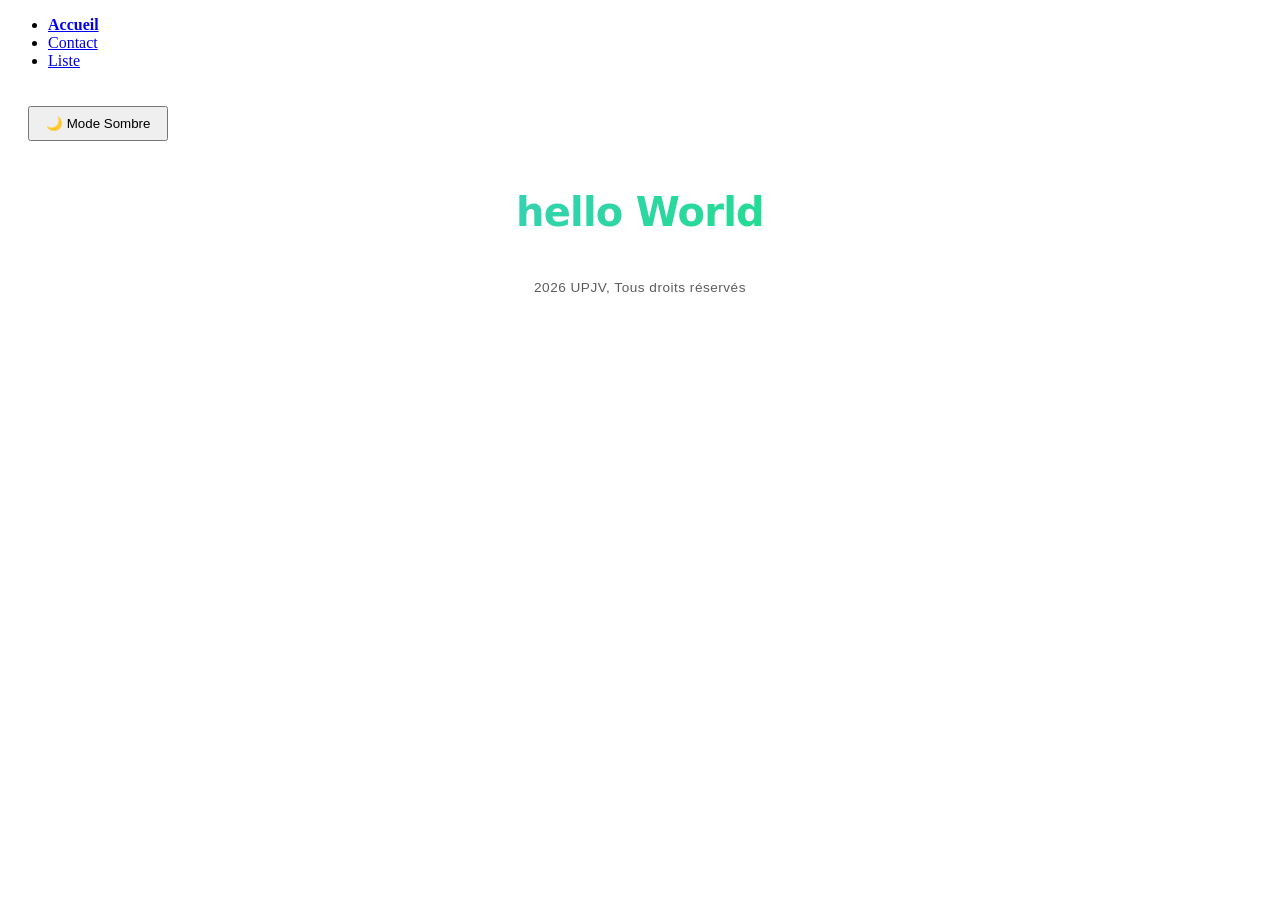
==== index.html @ f935fb04 "dernier ajout" ====
<!DOCTYPE html>
<html lang='fr'>
<head>
    <meta charset='utf-8'>
    <meta name='viewport' content='width=device-width, initial-scale=1'>
    <title>hello World</title>
    <link rel='stylesheet' href='css/lingne.css'>
    <script src="script.js" defer></script>

</head>
<body>
      <!-- Menu de navigation -->
    <nav aria-label="Menu principal">
        <ul>
            <li><a href="index.html" aria-current="page">Accueil</a></li>
            <li><a href="contact.html">Contact</a></li>
            <li a href="liste.html">Liste</li>


        </ul>
    </nav>
    <h1>hello World</h1> 
    <div class="footer">
        <footer>2026 UPJV, Tous droits réservés</footer>
    </div>
    
</body>
</html>
---- css/lingne.css ----
h1 {
  /* Police moderne et taille proportionnelle */
  font-family: 'Inter', 'Segoe UI', system-ui, sans-serif;
  font-size: 2.5rem;
  font-weight: 800;
  
  /* Dégradé de couleur moderne sur le texte */

  background: linear-gradient(135deg, #57bfe7, #02ee5c);
  -webkit-background-clip: text;
  -webkit-text-fill-color: transparent;
  
  /* Espacements et alignement */
  text-align: center;
  letter-spacing: -0.02em;
  line-height: 1.2;
  margin-bottom: 1.5rem;
}
.footer {
  font-family: 'Helvetica Neue', Arial, sans-serif;
  font-size: 0.85rem;      /* Taille plus petite que le texte principal (environ 13-14px) */
  color: #353434;          /* Gris discret pour réduire l'impact visuel */
  text-align: center;      /* Centre le texte dans le pied de page */
  padding: 20px 0;         /* Ajoute de l'espace au-dessus et en dessous */
  letter-spacing: 0.5px;   /* Améliore la lisibilité des petites polices */
  opacity: 0.8;            /* Optionnel : adoucit encore la couleur */
}
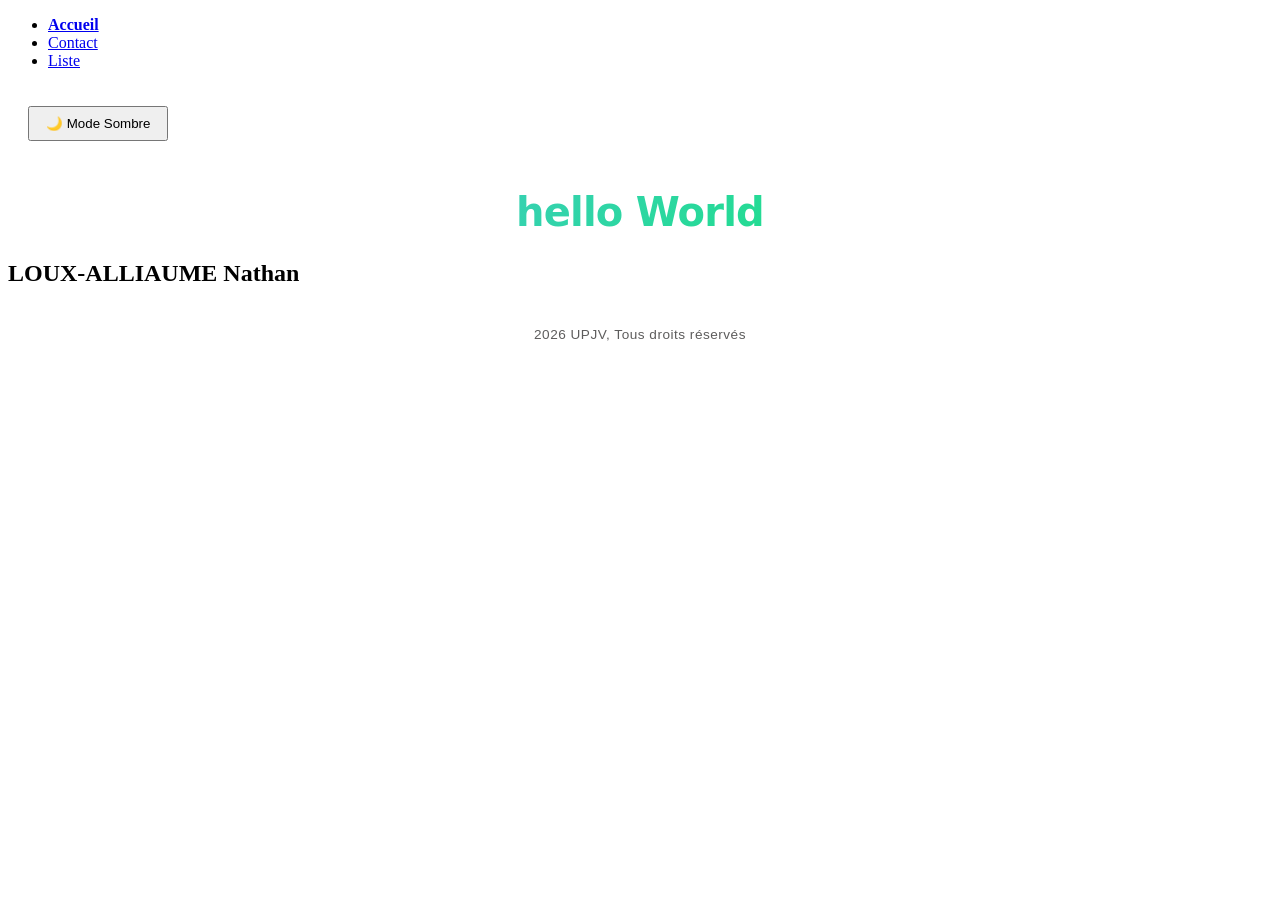
==== commit 90a6c066: "ajout nom collaborateur" ====
--- a/index.html
+++ b/index.html
@@ -20,6 +20,7 @@
         </ul>
     </nav>
     <h1>hello World</h1> 
+    <h2>LOUX-ALLIAUME Nathan</h2>
     <div class="footer">
         <footer>2026 UPJV, Tous droits réservés</footer>
     </div>
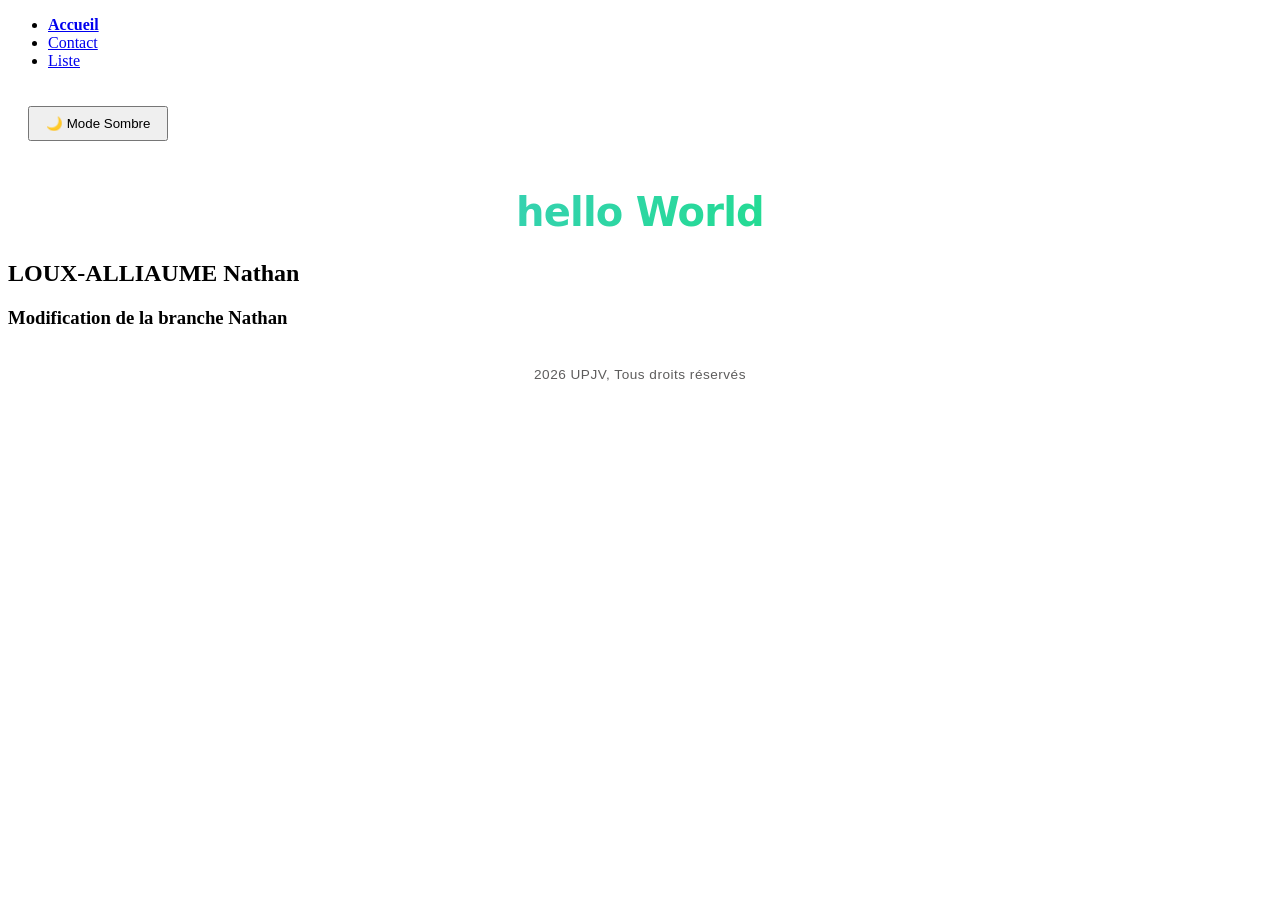
==== commit 74c6aa1c: "ajout de la branche nathan" ====
--- a/index.html
+++ b/index.html
@@ -21,6 +21,7 @@
     </nav>
     <h1>hello World</h1> 
     <h2>LOUX-ALLIAUME Nathan</h2>
+    <h3>Modification de la branche Nathan</h3>
     <div class="footer">
         <footer>2026 UPJV, Tous droits réservés</footer>
     </div>
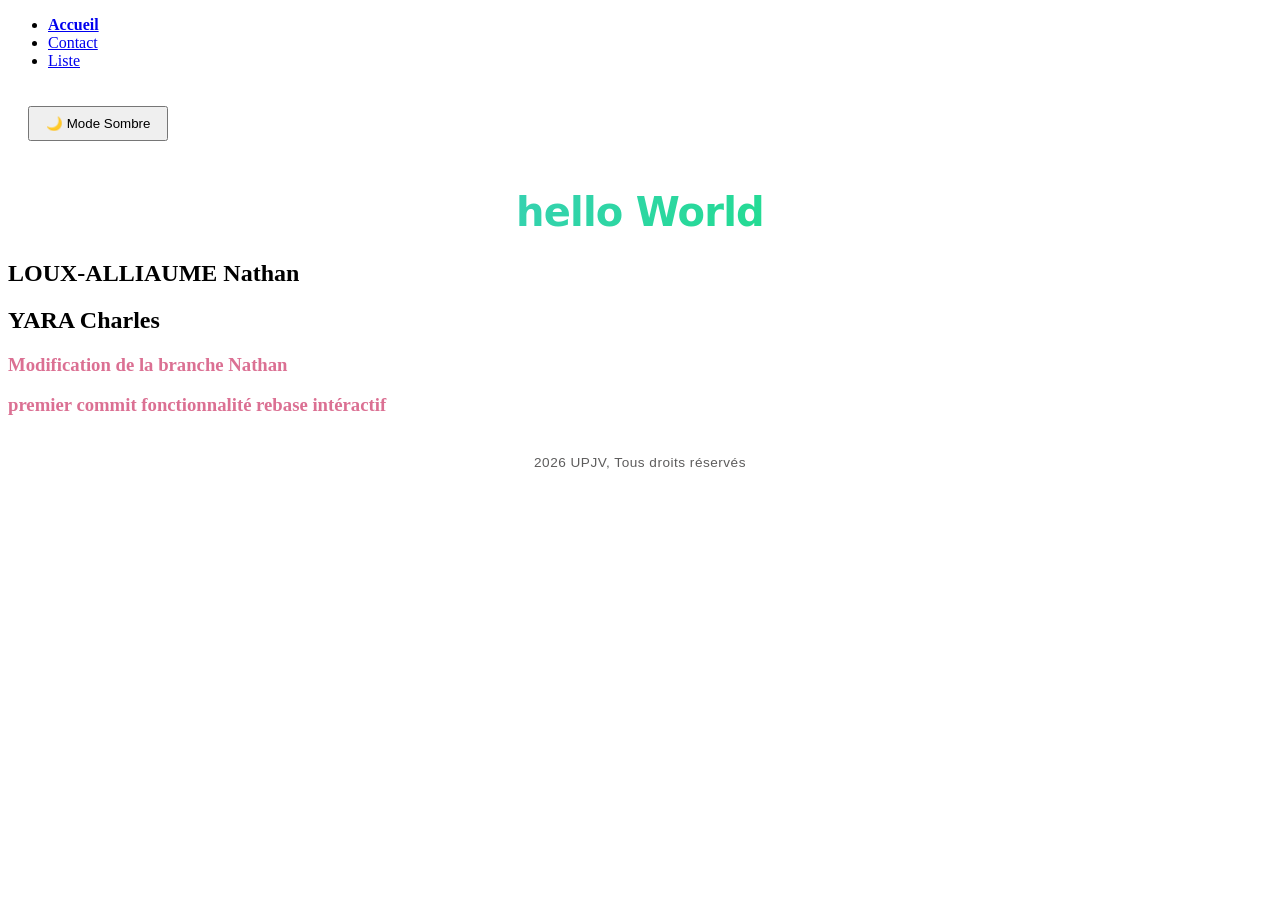
==== commit 9232b7a9: "premier commit ajout de texte deuxième commit changement de couleur  troisième commit rajout de text" ====
--- a/index.html
+++ b/index.html
@@ -3,7 +3,7 @@
 <head>
     <meta charset='utf-8'>
     <meta name='viewport' content='width=device-width, initial-scale=1'>
-    <title>hello World</title>
+    <title>hello World conflit Nathan</title>
     <link rel='stylesheet' href='css/lingne.css'>
     <script src="script.js" defer></script>
 
@@ -21,7 +21,9 @@
     </nav>
     <h1>hello World</h1> 
     <h2>LOUX-ALLIAUME Nathan</h2>
+    <h2>YARA Charles</h2>
     <h3>Modification de la branche Nathan</h3>
+    <h3>premier commit fonctionnalité rebase intéractif</h3>
     <div class="footer">
         <footer>2026 UPJV, Tous droits réservés</footer>
     </div>
--- a/css/lingne.css
+++ b/css/lingne.css
@@ -16,6 +16,9 @@
   line-height: 1.2;
   margin-bottom: 1.5rem;
 }
+h3{
+  color : palevioletred;
+}
 .footer {
   font-family: 'Helvetica Neue', Arial, sans-serif;
   font-size: 0.85rem;      /* Taille plus petite que le texte principal (environ 13-14px) */
@@ -24,4 +27,4 @@
   padding: 20px 0;         /* Ajoute de l'espace au-dessus et en dessous */
   letter-spacing: 0.5px;   /* Améliore la lisibilité des petites polices */
   opacity: 0.8;            /* Optionnel : adoucit encore la couleur */
-}+}
